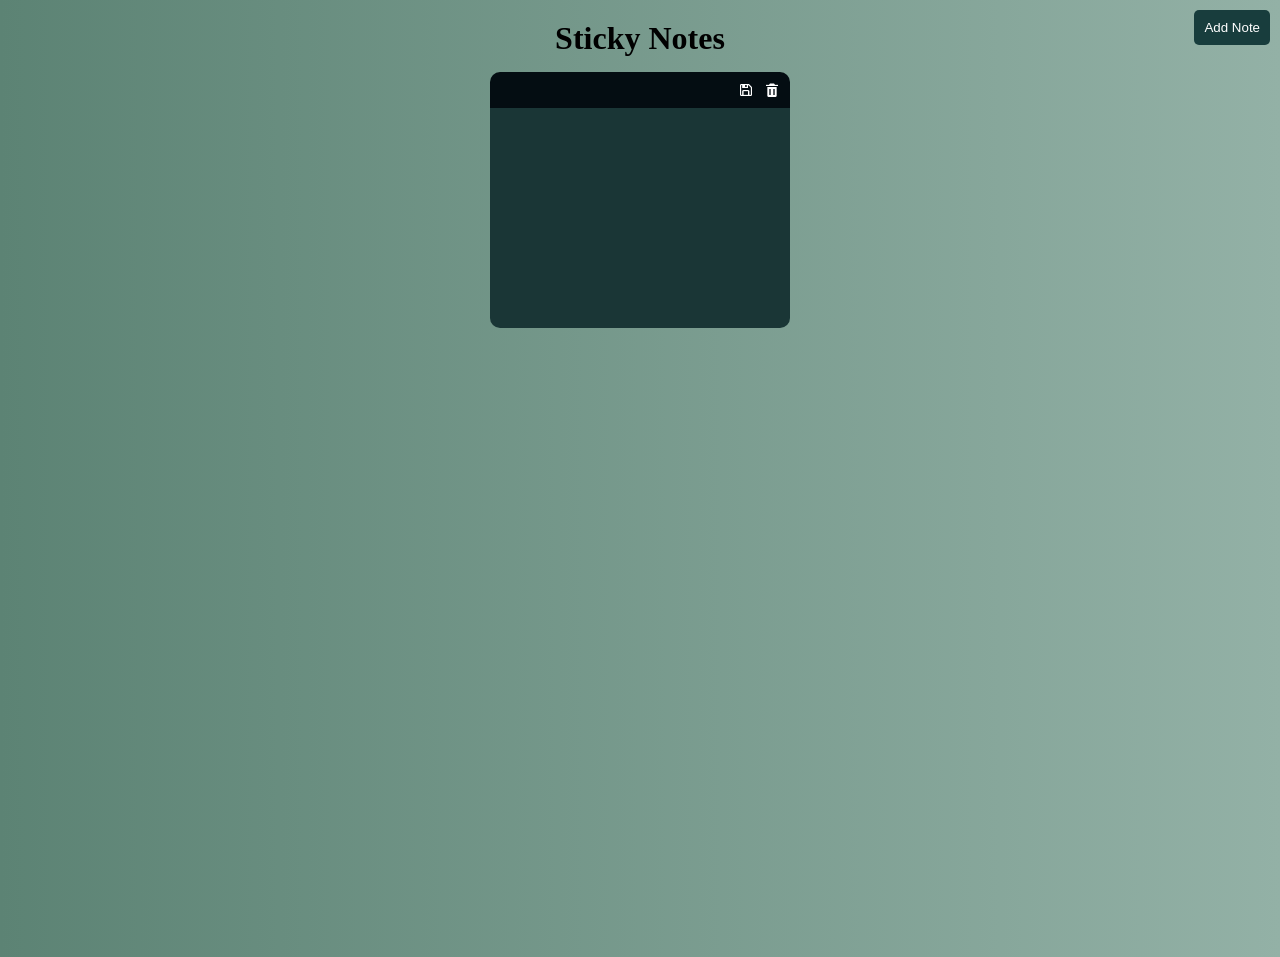
==== Sticky_notes/index.html @ fb1a39f8 "Notes Taking Application" ====
<!DOCTYPE html>
<html lang="en">
<head>
    <meta charset="UTF-8">
    <meta http-equiv="X-UA-Compatible" content="IE=edge">
    <meta name="viewport" content="width=device-width, initial-scale=1.0">
    <title>Notes Taking Application</title>
    <link href='https://unpkg.com/boxicons@2.1.4/css/boxicons.min.css' rel='stylesheet'>
    <link rel="stylesheet" href="style.css">
</head>
<body>
    <div class="header">
        <h1>Sticky Notes</h1>
    </div>
    <button id="addBtn">
        <i class="fas fa-plus"></i>
        Add Note
    </button>
    <div id="main">
        <!-- <div class="note">
                <div class="tool">
                    <i class='save bx bx-save' ></i>
                    <i class='trash bx bxs-trash'></i>
                </div>
                <textarea></textarea>
              </div> -->
    </div>
    <script src="script.js"></script>
</body>
</html>
---- Sticky_notes/style.css ----
*{
    padding: 0;
    margin: 0;
    box-sizing: border-box;
}

body{
    background: linear-gradient(to left, #93B1A6, #5C8374);
}

.header{
    text-align: center;
    color: black;
    margin-top: 20px;
}

#main{
    min-height: 100vh;
    padding-bottom: 50px;
    display: flex;
    flex-wrap: wrap;
    justify-content: center;
    align-items: flex-start;
}

#addBtn{
    position: fixed;
    right: 10px;
    top: 10px;
    background-color: #183D3D;
    border: none;
    padding: 10px;
    color: white;
    outline: none;
    border-radius: 5px;
    cursor: pointer;
    transition: background-color 0.3s ease;
}

#addBtn:hover{
    background-color: #183D3D;
}

.note{
    background: transparent;
    margin: 15px;
    border-radius: 10px;
    overflow: hidden;
}

.tool{
    background-color: #040D12;
    color: white;
    padding: 5px;
    display: flex;
    justify-content: flex-end;
}

.tool i{
    padding: 5px;
    cursor: pointer;
    transition: color 0.3s ease;
}

.tool i:hover{
    color: #5C8374;
}

.note textarea{
    width: 300px;
    border: none;
    min-height: 220px;   
    resize: none;     
    padding: 10px;
    font-size: 16px;
    color: white;
    overflow: hidden;
    background-color: #1A3636;
    border-radius: 0px 0px 10px 10px;
    transition: background-color 0.3s ease;
}

.note textarea:hover{
    background-color: #244242;
}

.note textarea:focus{
    outline: none;
}
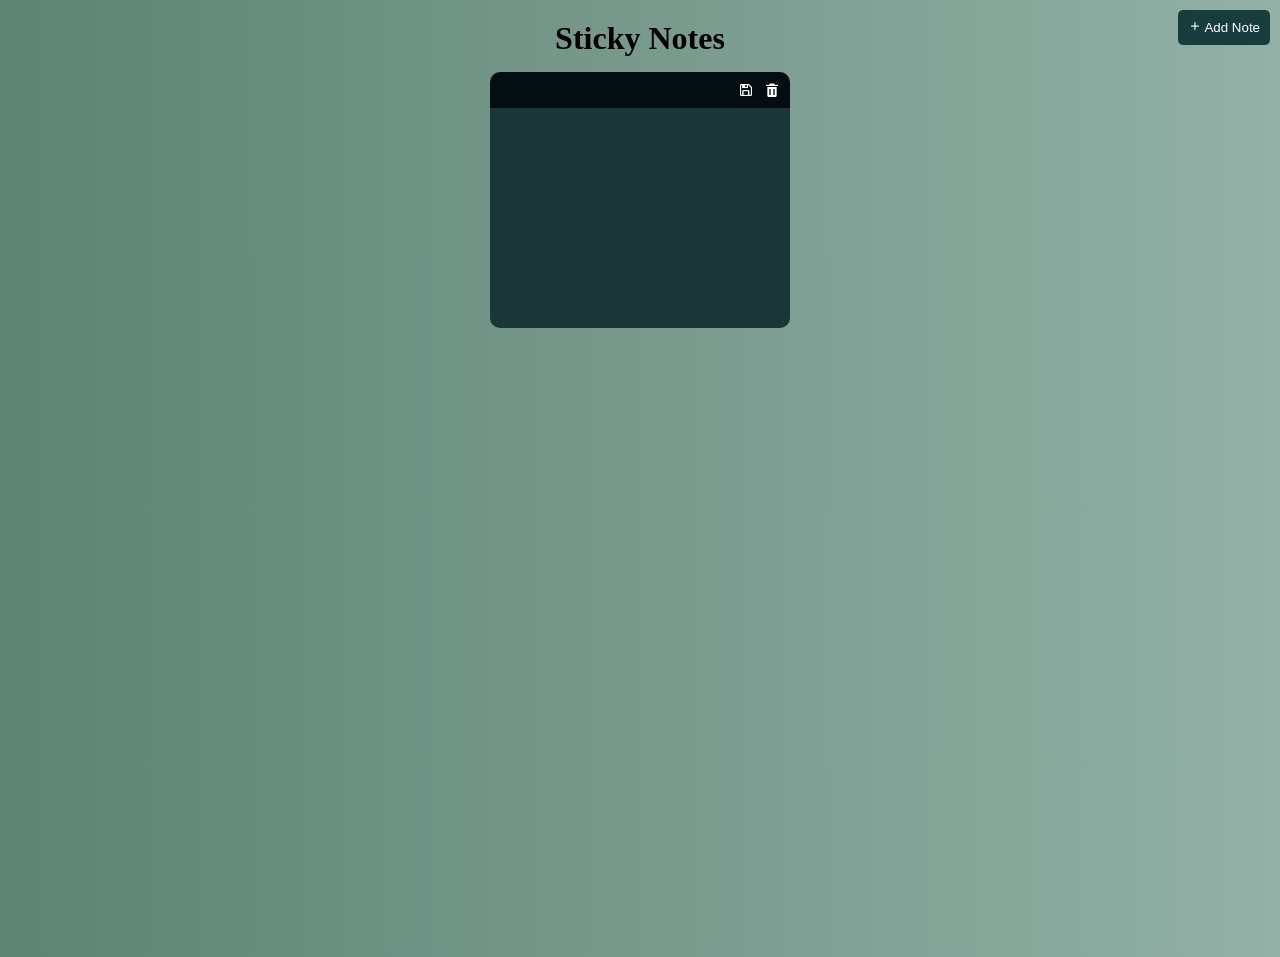
==== commit f2bc84be: "correction on sticky notes" ====
--- a/Sticky_notes/index.html
+++ b/Sticky_notes/index.html
@@ -13,7 +13,7 @@
         <h1>Sticky Notes</h1>
     </div>
     <button id="addBtn">
-        <i class="fas fa-plus"></i>
+        <i class='bx bx-plus' ></i>
         Add Note
     </button>
     <div id="main">
